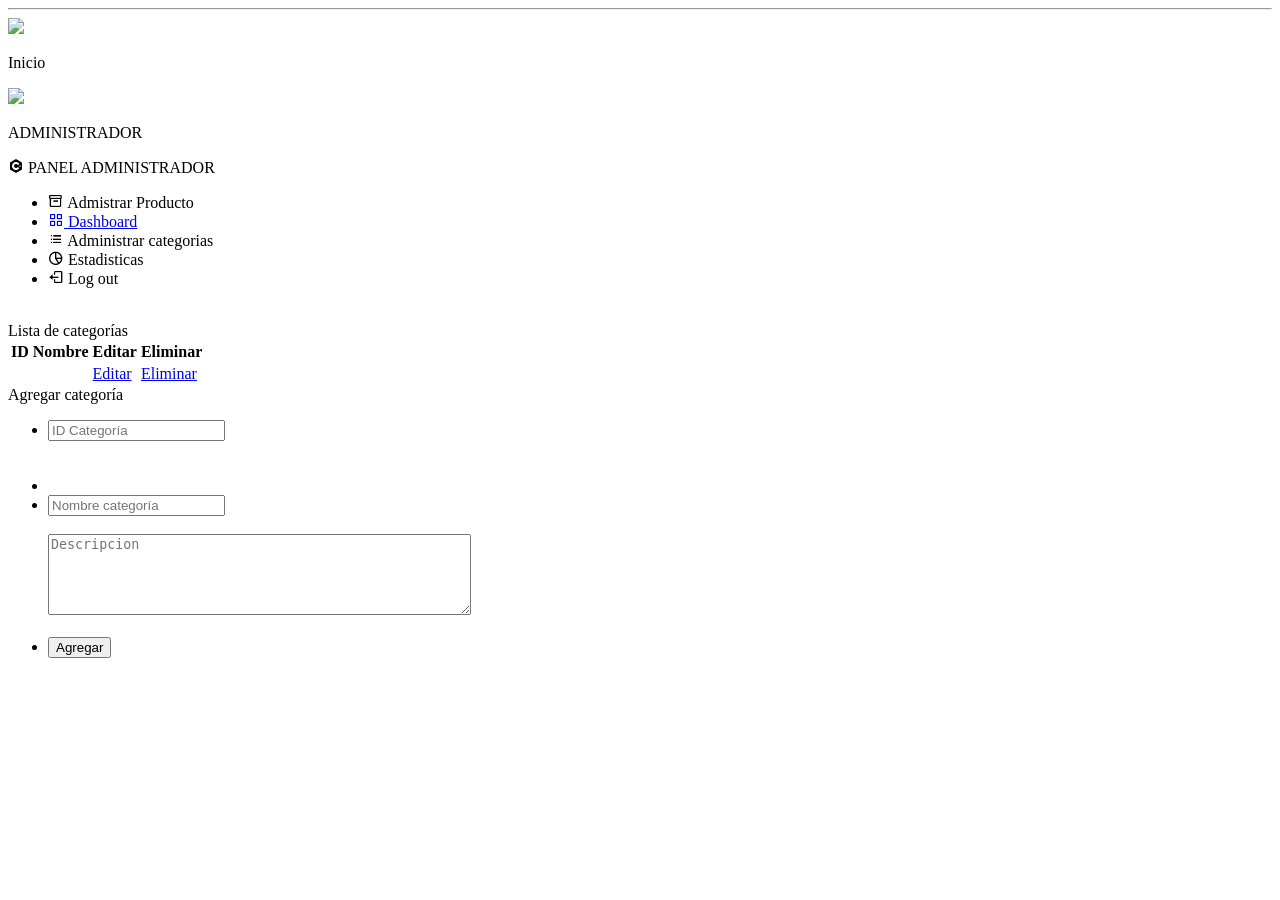
==== Piquant/src/main/resources/templates/admincategoria.html @ 92470094 "CRUD funcional y esquema de carrito de compras" ====
<!DOCTYPE html>
<html lang="en" xmlns:th="http://www.thymeleaf.org">
<head>
<meta charset="UTF-8">
<meta http-equiv="X-UA-Compatible" content="IE=edge">
<meta name="viewport" content="width=device-width, initial-scale=1.0">
<link rel="stylesheet" th:href="@{css/admincat.css}">

<link rel="stylesheet" th:href="@{css/footer.css}">

<!-- Boxicons CDN Link -->
<link href='https://unpkg.com/boxicons@2.0.7/css/boxicons.min.css'
	rel='stylesheet'>
<link rel="stylesheet" th:href="@{css/paneladmin.css}">


<title>Administración de categorias</title>
</head>
<body>
	<header>
		<div class="header-container">
			<div class="header-line-up">
				
				
			</div>
			<hr>
			<div class="header-body">
				<div class="header-banner-navbar">
					<div class="header-banner-navbar-left">
						<img src="img/icons/logo.png">
						 <a th:href="@{/}">
                            <p>Inicio</p>
                        </a>
						
					</div>
					<div class="header-banner-navbar-right">
						<img src="img/icons/ico_user.svg">
						<p>ADMINISTRADOR</p>
					</div>
				</div>
			</div>
		</div>
	</header>





	<div class="sidebar">
		<div class="logo-details">
			<i class='bx bxl-c-plus-plus'></i> <span class="logo_name">PANEL
				ADMINISTRADOR</span>
		</div>
		<ul class="nav-links">

			<li><a th:href="@{/adminproduc}"> <i class='bx bx-box'></i>
					<span class="links_name">Admistrar Producto</span>
			</a>
			<li><a href="#"> <i class='bx bx-grid-alt'></i> <span
					class="links_name">Dashboard</span>
			</a></li>

			</li>
			<li><a th:href="@{/admincate}" class="active"> <i
					class='bx bx-list-ul'></i> <span class="listadocategorias">Administrar
						categorias</span>
			</a></li>

			<li><a th:href="@{/estadisticas}"> <i
					class='bx bx-pie-chart-alt-2'></i> <span class="links_name">Estadisticas</span>
			</a></li>


			<li class="log_out"><a th:href="@{/}"> <i
					class='bx bx-log-out'></i> <span class="links_name">Log out</span>
			</a></li>
		</ul>
	</div>
	<section class="home-section">

		<br>
		<div class="home-content">


			<div class="sales-boxes">
				<div class="recent-sales box">
					<div class="title">Lista de categorías</div>
					<div class="sales-details">

						<table>
							<tr>
								<th>ID</th>
								<th>Nombre</th>
								<th>Editar</th>
								<th>Eliminar</th>
							</tr>
							<tr th:each="cat:${categorias}">
								<td class="details" th:text="${cat.id_categoria}"></td>
								<td th:text="${cat.nombre}"></td>
								<td >

								<div class="botoneditarc">
									<a href="#">Editar</a>
								</div>
								
								</td>
								<td >

								<div class="botoneliminarc">
									<a href="#">Eliminar </a>
								</div>

								</td>
							</tr>
							
						</table>

					</div>
					<div class="button">
						<!-- AQUI VA   <a href="#">See All</a>           -->
					</div>
				</div>

				<form class="top-sales box" th:action="@{/insertarCategoria}" th:object="${categor}" method="post">
					<div>
						<div class="title">Agregar categoría</div>
						<ul class="top-sales-details">
							<li>


								<div class="name">
									<label for="name"></label> 
									<input th:field="*{id_categoria}" type="text" placeholder="ID Categoría" name="idcategoria" id="idcat_input" required>
								</div> <br> <br>
							</li>
							<li>
							<li>


								<div class="name">
									<label for="name"></label> 
									<input th:field="*{nombre}" type="text" placeholder="Nombre categoría" name="nombre" id="nombrecat_input" required> <br> <br>
									<textarea th:field="*{descripcion}" rows="5" cols="50" placeholder="Descripcion" name="descripcion" id="descripcat_input" required></textarea>

								</div> <br>


							</li>



							<li>

								<div type=submit class="botonagregarc">
								<input type="submit" value="Agregar" id="form_button" />
								
								</div>
							</li>

						</ul>

					</div>
				</form>
			</div>
		</div>
	</section>

	<script>
   let sidebar = document.querySelector(".sidebar");
let sidebarBtn = document.querySelector(".sidebarBtn");
sidebarBtn.onclick = function() {
  sidebar.classList.toggle("active");
  if(sidebar.classList.contains("active")){
  sidebarBtn.classList.replace("bx-menu" ,"bx-menu-alt-right");
}else
  sidebarBtn.classList.replace("bx-menu-alt-right", "bx-menu");
}
 </script>













</body>
</html>
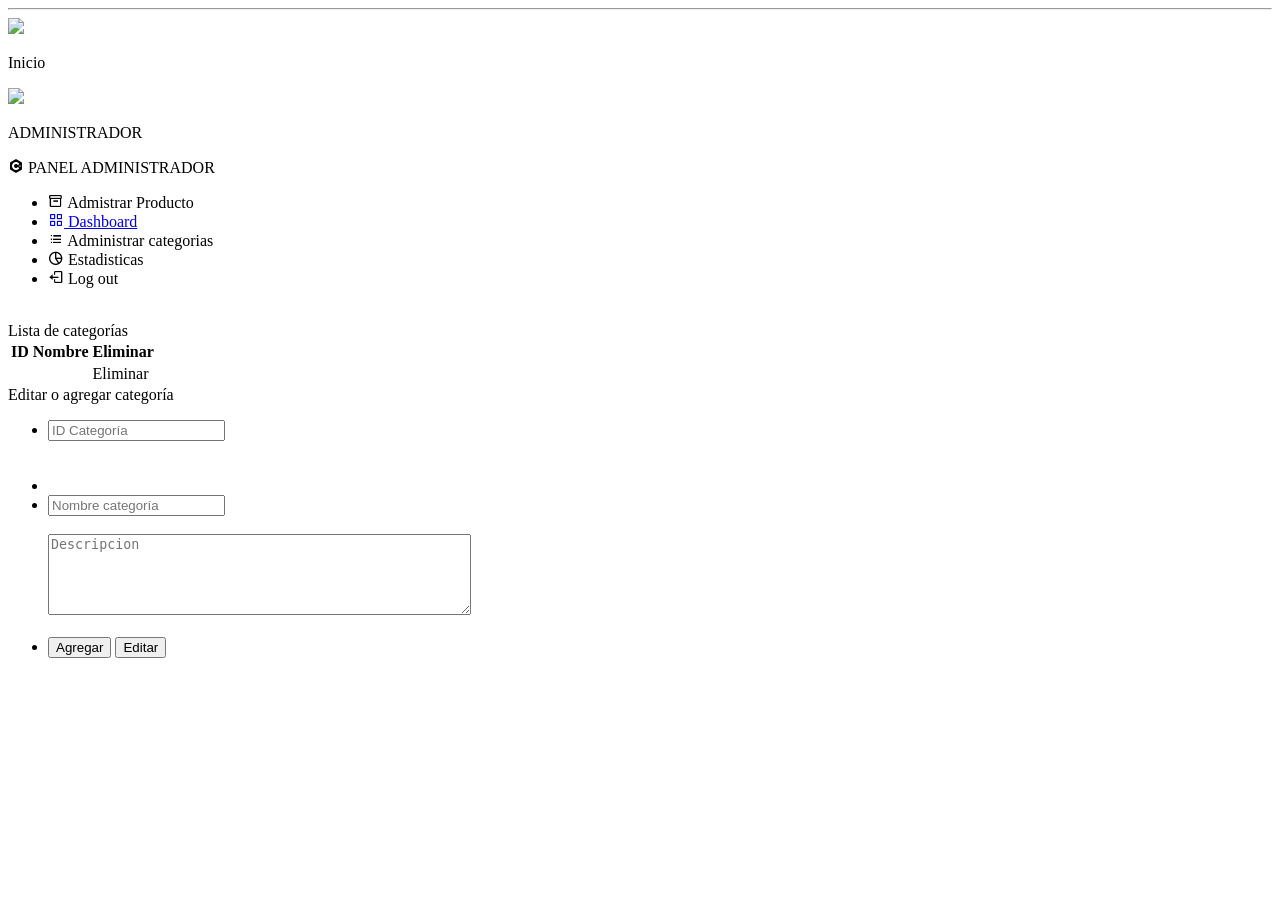
==== commit 3f6aa615: "Login y registro con Spring security, CRUD terminados" ====
--- a/Piquant/src/main/resources/templates/admincategoria.html
+++ b/Piquant/src/main/resources/templates/admincategoria.html
@@ -1,37 +1,38 @@
 <!DOCTYPE html>
 <html lang="en" xmlns:th="http://www.thymeleaf.org">
+
 <head>
-<meta charset="UTF-8">
-<meta http-equiv="X-UA-Compatible" content="IE=edge">
-<meta name="viewport" content="width=device-width, initial-scale=1.0">
-<link rel="stylesheet" th:href="@{css/admincat.css}">
+	<meta charset="UTF-8">
+	<meta http-equiv="X-UA-Compatible" content="IE=edge">
+	<meta name="viewport" content="width=device-width, initial-scale=1.0">
+	<link rel="stylesheet" th:href="@{css/admincat.css}">
 
-<link rel="stylesheet" th:href="@{css/footer.css}">
+	<link rel="stylesheet" th:href="@{css/footer.css}">
 
-<!-- Boxicons CDN Link -->
-<link href='https://unpkg.com/boxicons@2.0.7/css/boxicons.min.css'
-	rel='stylesheet'>
-<link rel="stylesheet" th:href="@{css/paneladmin.css}">
+	<!-- Boxicons CDN Link -->
+	<link href='https://unpkg.com/boxicons@2.0.7/css/boxicons.min.css' rel='stylesheet'>
+	<link rel="stylesheet" th:href="@{css/paneladmin.css}">
 
 
-<title>Administración de categorias</title>
+	<title>Administración de categorias</title>
 </head>
+
 <body>
 	<header>
 		<div class="header-container">
 			<div class="header-line-up">
-				
-				
+
+
 			</div>
 			<hr>
 			<div class="header-body">
 				<div class="header-banner-navbar">
 					<div class="header-banner-navbar-left">
 						<img src="img/icons/logo.png">
-						 <a th:href="@{/}">
-                            <p>Inicio</p>
-                        </a>
-						
+						<a th:href="@{/}">
+							<p>Inicio</p>
+						</a>
+
 					</div>
 					<div class="header-banner-navbar-right">
 						<img src="img/icons/ico_user.svg">
@@ -55,25 +56,23 @@
 
 			<li><a th:href="@{/adminproduc}"> <i class='bx bx-box'></i>
 					<span class="links_name">Admistrar Producto</span>
-			</a>
-			<li><a href="#"> <i class='bx bx-grid-alt'></i> <span
-					class="links_name">Dashboard</span>
-			</a></li>
+				</a>
+			<li><a href="#"> <i class='bx bx-grid-alt'></i> <span class="links_name">Dashboard</span>
+				</a></li>
 
 			</li>
-			<li><a th:href="@{/admincate}" class="active"> <i
-					class='bx bx-list-ul'></i> <span class="listadocategorias">Administrar
+			<li><a th:href="@{/admincate}" class="active"> <i class='bx bx-list-ul'></i> <span
+						class="listadocategorias">Administrar
 						categorias</span>
-			</a></li>
+				</a></li>
 
-			<li><a th:href="@{/estadisticas}"> <i
-					class='bx bx-pie-chart-alt-2'></i> <span class="links_name">Estadisticas</span>
-			</a></li>
+			<li><a th:href="@{/estadisticas}"> <i class='bx bx-pie-chart-alt-2'></i> <span
+						class="links_name">Estadisticas</span>
+				</a></li>
 
 
-			<li class="log_out"><a th:href="@{/}"> <i
-					class='bx bx-log-out'></i> <span class="links_name">Log out</span>
-			</a></li>
+			<li class="log_out"><a th:href="@{/}"> <i class='bx bx-log-out'></i> <span class="links_name">Log out</span>
+				</a></li>
 		</ul>
 	</div>
 	<section class="home-section">
@@ -91,28 +90,20 @@
 							<tr>
 								<th>ID</th>
 								<th>Nombre</th>
-								<th>Editar</th>
 								<th>Eliminar</th>
 							</tr>
 							<tr th:each="cat:${categorias}">
 								<td class="details" th:text="${cat.id_categoria}"></td>
 								<td th:text="${cat.nombre}"></td>
-								<td >
-
-								<div class="botoneditarc">
-									<a href="#">Editar</a>
-								</div>
 								
-								</td>
-								<td >
-
-								<div class="botoneliminarc">
-									<a href="#">Eliminar </a>
-								</div>
+								<td>
+									<div class="botoneliminarc">
+											<a th:href="@{/deleteCatego/{id}(id=${cat.id_categoria})}">Eliminar</a>
+									</div>
 
 								</td>
 							</tr>
-							
+
 						</table>
 
 					</div>
@@ -121,16 +112,17 @@
 					</div>
 				</div>
 
-				<form class="top-sales box" th:action="@{/insertarCategoria}" th:object="${categor}" method="post">
+				<form class="top-sales box" th:action="@{/manipuleCatego}" th:object="${categor}" method="post">
 					<div>
-						<div class="title">Agregar categoría</div>
+						<div class="title">Editar o agregar categoría</div>
 						<ul class="top-sales-details">
 							<li>
 
 
 								<div class="name">
-									<label for="name"></label> 
-									<input th:field="*{id_categoria}" type="text" placeholder="ID Categoría" name="idcategoria" id="idcat_input" required>
+									<label for="name"></label>
+									<input th:field="*{id_categoria}" type="text" placeholder="ID Categoría"
+										name="idcategoria" id="idcat_input" required>
 								</div> <br> <br>
 							</li>
 							<li>
@@ -138,9 +130,11 @@
 
 
 								<div class="name">
-									<label for="name"></label> 
-									<input th:field="*{nombre}" type="text" placeholder="Nombre categoría" name="nombre" id="nombrecat_input" required> <br> <br>
-									<textarea th:field="*{descripcion}" rows="5" cols="50" placeholder="Descripcion" name="descripcion" id="descripcat_input" required></textarea>
+									<label for="name"></label>
+									<input th:field="*{nombre}" type="text" placeholder="Nombre categoría" name="nombre"
+										id="nombrecat_input" required> <br> <br>
+									<textarea th:field="*{descripcion}" rows="5" cols="50" placeholder="Descripcion"
+										name="descripcion" id="descripcat_input" required></textarea>
 
 								</div> <br>
 
@@ -152,8 +146,8 @@
 							<li>
 
 								<div type=submit class="botonagregarc">
-								<input type="submit" value="Agregar" id="form_button" />
-								
+									<input type="submit" name="Agregar" value="Agregar" id="form_button" />
+									<input type="submit" name="Editar" value="Editar" id="form_button" />
 								</div>
 							</li>
 
@@ -166,16 +160,16 @@
 	</section>
 
 	<script>
-   let sidebar = document.querySelector(".sidebar");
-let sidebarBtn = document.querySelector(".sidebarBtn");
-sidebarBtn.onclick = function() {
-  sidebar.classList.toggle("active");
-  if(sidebar.classList.contains("active")){
-  sidebarBtn.classList.replace("bx-menu" ,"bx-menu-alt-right");
-}else
-  sidebarBtn.classList.replace("bx-menu-alt-right", "bx-menu");
-}
- </script>
+		let sidebar = document.querySelector(".sidebar");
+		let sidebarBtn = document.querySelector(".sidebarBtn");
+		sidebarBtn.onclick = function () {
+			sidebar.classList.toggle("active");
+			if (sidebar.classList.contains("active")) {
+				sidebarBtn.classList.replace("bx-menu", "bx-menu-alt-right");
+			} else
+				sidebarBtn.classList.replace("bx-menu-alt-right", "bx-menu");
+		}
+	</script>
 
 
 
@@ -190,4 +184,5 @@
 
 
 </body>
+
 </html>
